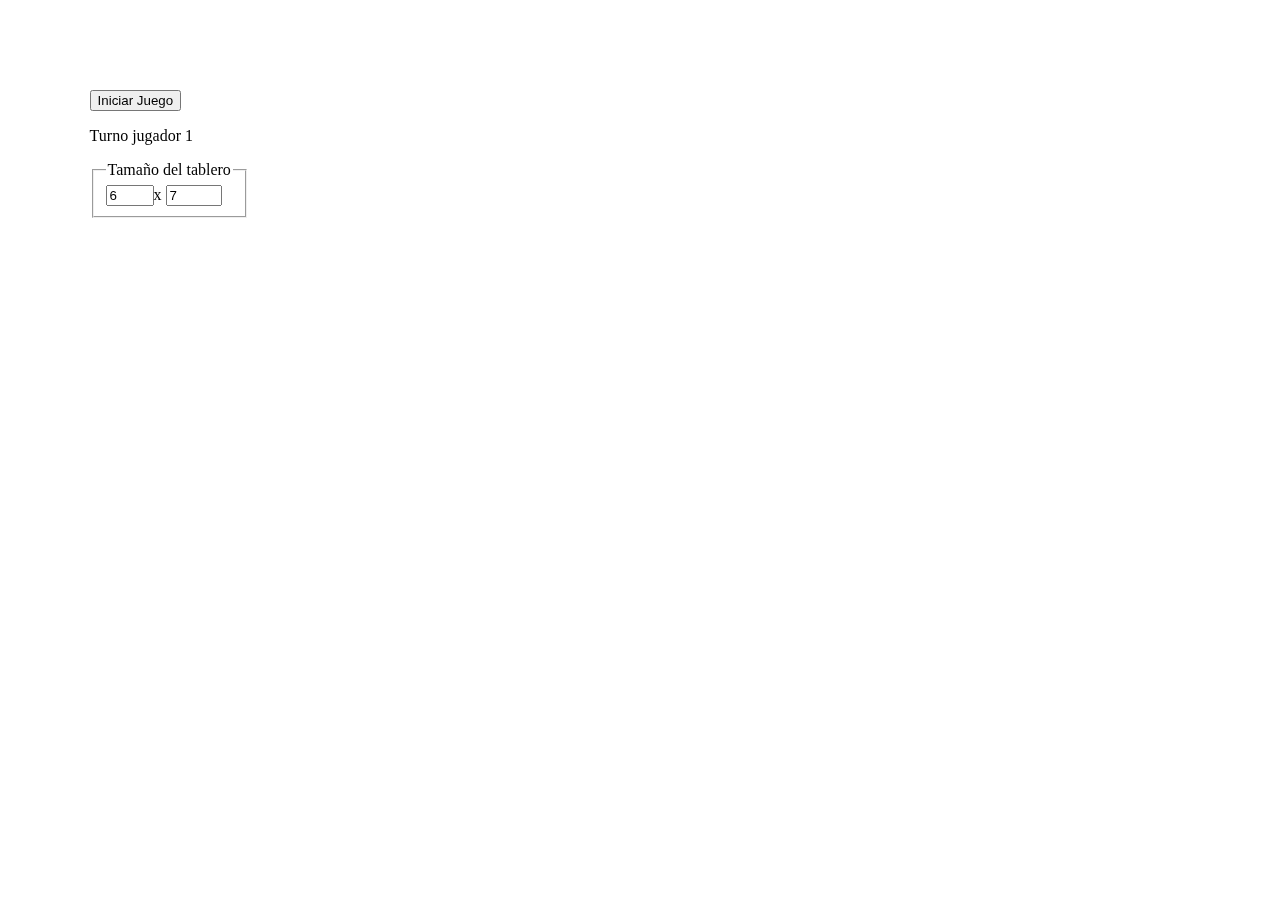
==== TP2/index.html @ 05258626 "prototipo inicial" ====
<!DOCTYPE html>
<html lang="en">
<head>
    <meta charset="UTF-8">
    <meta name="viewport" content="width=device-width, initial-scale=1.0">
    <title>TPE 2 - Coloca 4</title>
</head>
<style>
    .hidden{
        display: none;
    }
    .centrado{
        position: absolute;
        top: 50%;
        left: 50%;
        transform: translate(-50%, -50%);
    }
    .izquierda{
        padding-left: 7%;
        position: fixed;
        left: 0;
        top: 10%;
    }

</style>

<body>
    <div class="izquierda">
        <button id="btnIniciar">Iniciar Juego</button>
        <p>Turno jugador 1</p>
        <fieldset id="tamTablero">
            <legend>Tamaño del tablero</legend>
            <input type="number" name="" id="numFilas" value="6" min="4" max="8"><span>x</span>
            <input type="number" name="" id="numColumnas" value="7" min="4" max="12">
        </fieldset>
    </div>
    <div class="centrado">
        <canvas  id="canvas" class="hidden" style="border: 1px solid black;"></canvas>
    </div>
</body>
<script src="js/Ficha.js"></script>
<script src="js/Tablero.js"></script>
<script src="js/Juego.js"></script>
<script src="js/main.js"></script>
</html>
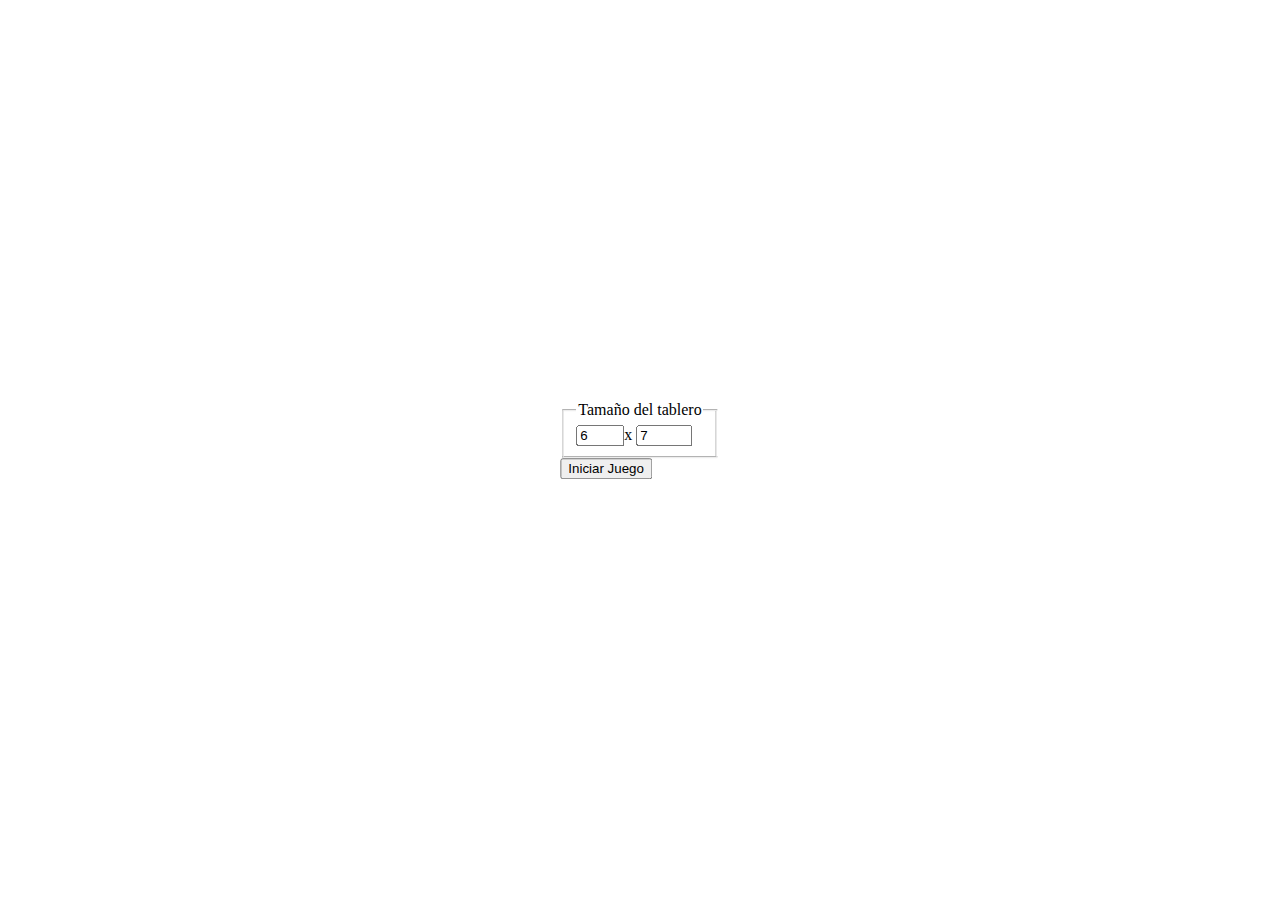
==== commit 28d81a84: "primer prototipo funcional" ====
--- a/TP2/index.html
+++ b/TP2/index.html
@@ -3,7 +3,7 @@
 <head>
     <meta charset="UTF-8">
     <meta name="viewport" content="width=device-width, initial-scale=1.0">
-    <title>TPE 2 - Coloca 4</title>
+    <title>TPE2 - Emboca 4</title>
 </head>
 <style>
     .hidden{
@@ -15,31 +15,23 @@
         left: 50%;
         transform: translate(-50%, -50%);
     }
-    .izquierda{
-        padding-left: 7%;
-        position: fixed;
-        left: 0;
-        top: 10%;
-    }
+
 
 </style>
 
 <body>
-    <div class="izquierda">
-        <button id="btnIniciar">Iniciar Juego</button>
-        <p>Turno jugador 1</p>
+    <div class="centrado">
         <fieldset id="tamTablero">
             <legend>Tamaño del tablero</legend>
             <input type="number" name="" id="numFilas" value="6" min="4" max="8"><span>x</span>
             <input type="number" name="" id="numColumnas" value="7" min="4" max="12">
         </fieldset>
-    </div>
-    <div class="centrado">
+        <button id="btnIniciar">Iniciar Juego</button>
+        <h2 id="turno"></h2>
         <canvas  id="canvas" class="hidden" style="border: 1px solid black;"></canvas>
     </div>
 </body>
 <script src="js/Ficha.js"></script>
 <script src="js/Tablero.js"></script>
-<script src="js/Juego.js"></script>
 <script src="js/main.js"></script>
 </html>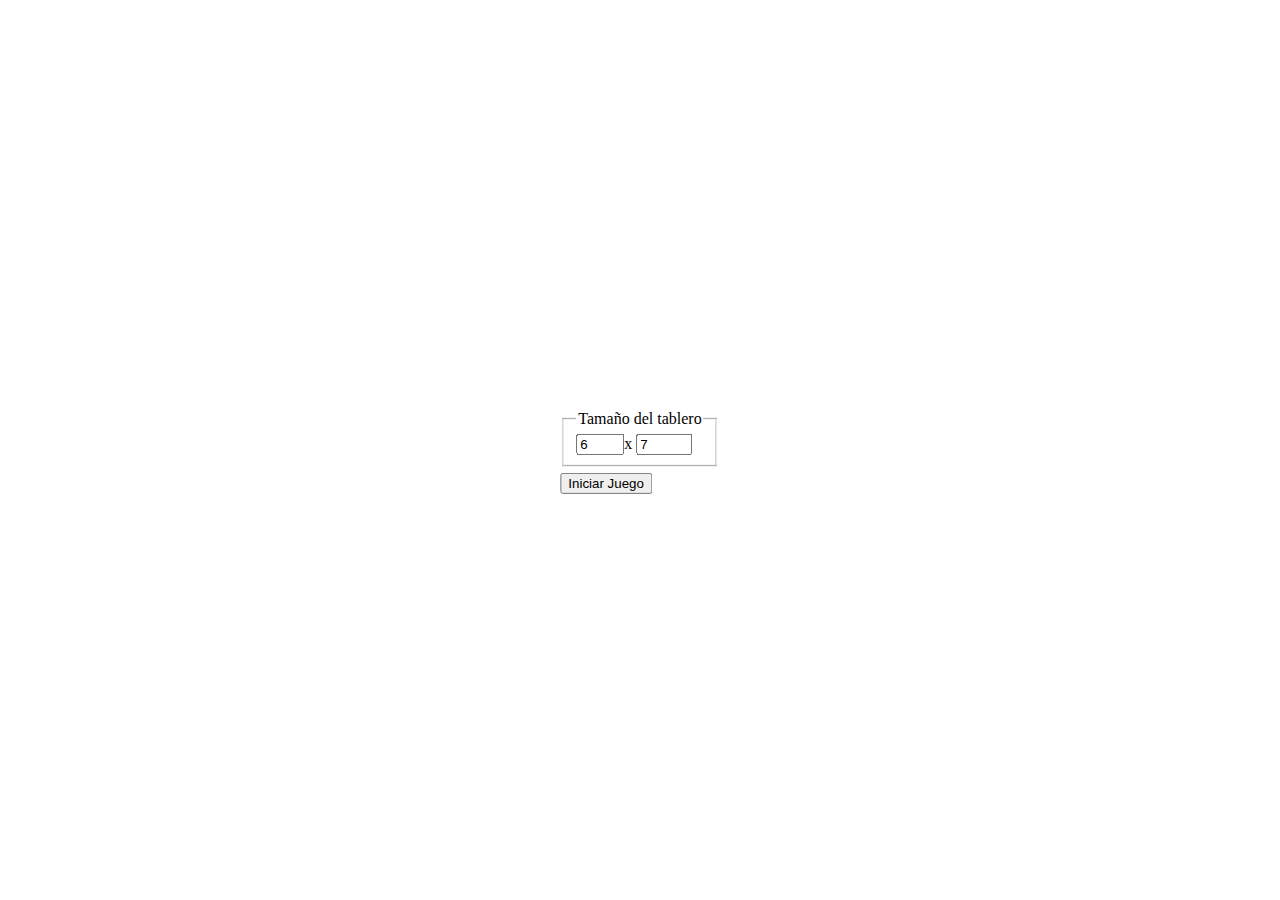
==== commit 278331b0: "added check for win, tie and graphics" ====
--- a/TP2/index.html
+++ b/TP2/index.html
@@ -13,9 +13,23 @@
         position: absolute;
         top: 50%;
         left: 50%;
-        transform: translate(-50%, -50%);
+        transform: translate(-50%, -48%);
     }
 
+    @keyframes resaltado{
+        0%{letter-spacing: 0em;}
+        50%{letter-spacing: 0.2em;}
+        100%{letter-spacing: 0em;}
+    }
+
+    .hinchable{
+
+        text-align: center;
+        animation-name: resaltado;
+        transition:font-weight 1.5s ease-out;
+        animation-duration: 3s;
+        animation-iteration-count: infinite;
+    }
 
 </style>
 
@@ -27,8 +41,9 @@
             <input type="number" name="" id="numColumnas" value="7" min="4" max="12">
         </fieldset>
         <button id="btnIniciar">Iniciar Juego</button>
-        <h2 id="turno"></h2>
-        <canvas  id="canvas" class="hidden" style="border: 1px solid black;"></canvas>
+        <h2 id="turno" class="hinchable" style="display: inline;"></h2>
+        </br>
+        <canvas  id="canvas" class="hidden"></canvas>
     </div>
 </body>
 <script src="js/Ficha.js"></script>
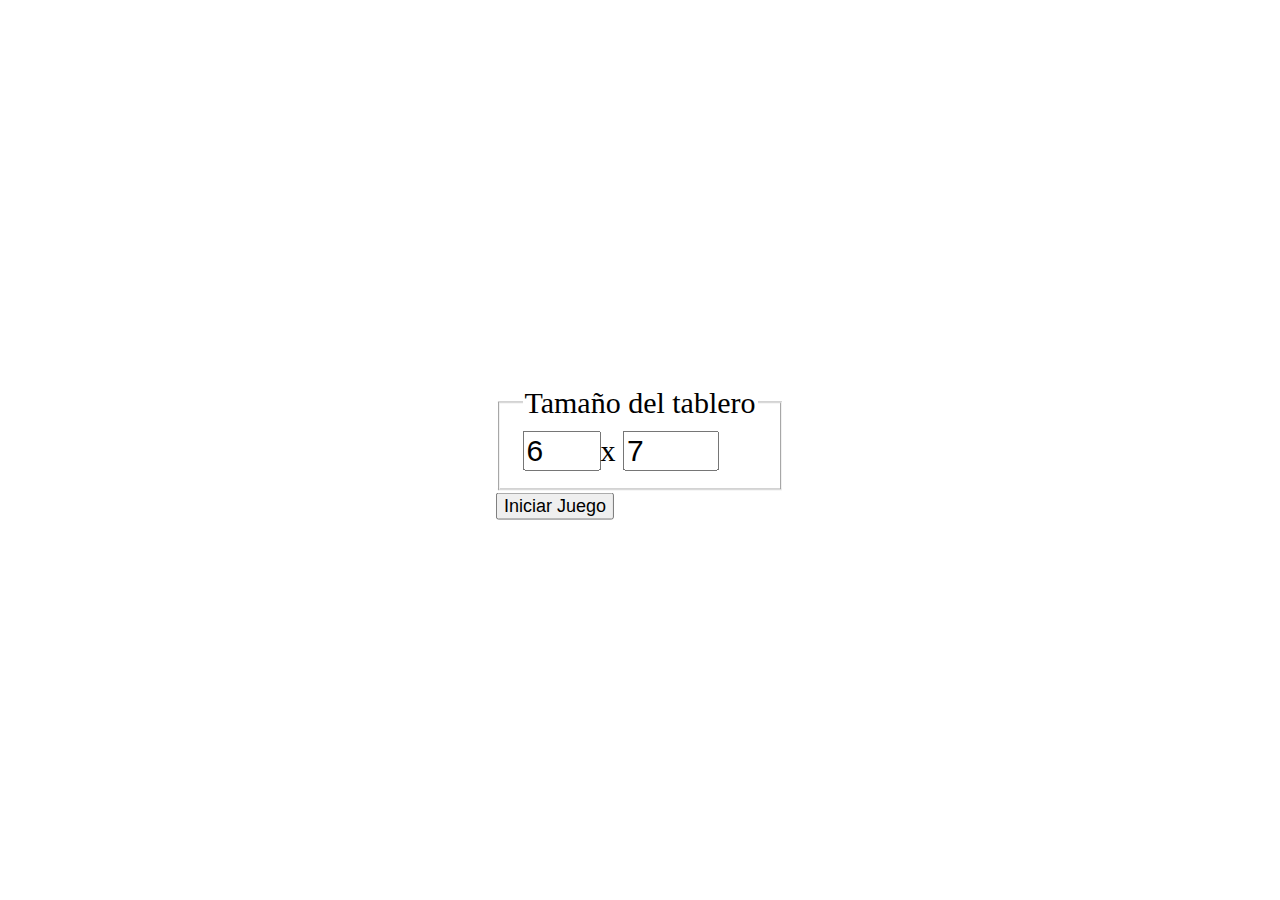
==== commit 92e53240: "board size fix & reload game" ====
--- a/TP2/index.html
+++ b/TP2/index.html
@@ -31,16 +31,20 @@
         animation-iteration-count: infinite;
     }
 
+    .letraGrande{
+        font-size: 30px;
+    }
+
 </style>
 
 <body>
     <div class="centrado">
-        <fieldset id="tamTablero">
+        <fieldset class="letraGrande" id="tamTablero">
             <legend>Tamaño del tablero</legend>
-            <input type="number" name="" id="numFilas" value="6" min="4" max="8"><span>x</span>
-            <input type="number" name="" id="numColumnas" value="7" min="4" max="12">
+            <input class="letraGrande" type="number" name="" id="numFilas" value="6" min="4" max="8"><span>x</span>
+            <input class="letraGrande" type="number" name="" id="numColumnas" value="7" min="4" max="12">
         </fieldset>
-        <button id="btnIniciar">Iniciar Juego</button>
+        <button id="btnIniciar" style="font-size: large;">Iniciar Juego</button>
         <h2 id="turno" class="hinchable" style="display: inline;"></h2>
         </br>
         <canvas  id="canvas" class="hidden"></canvas>
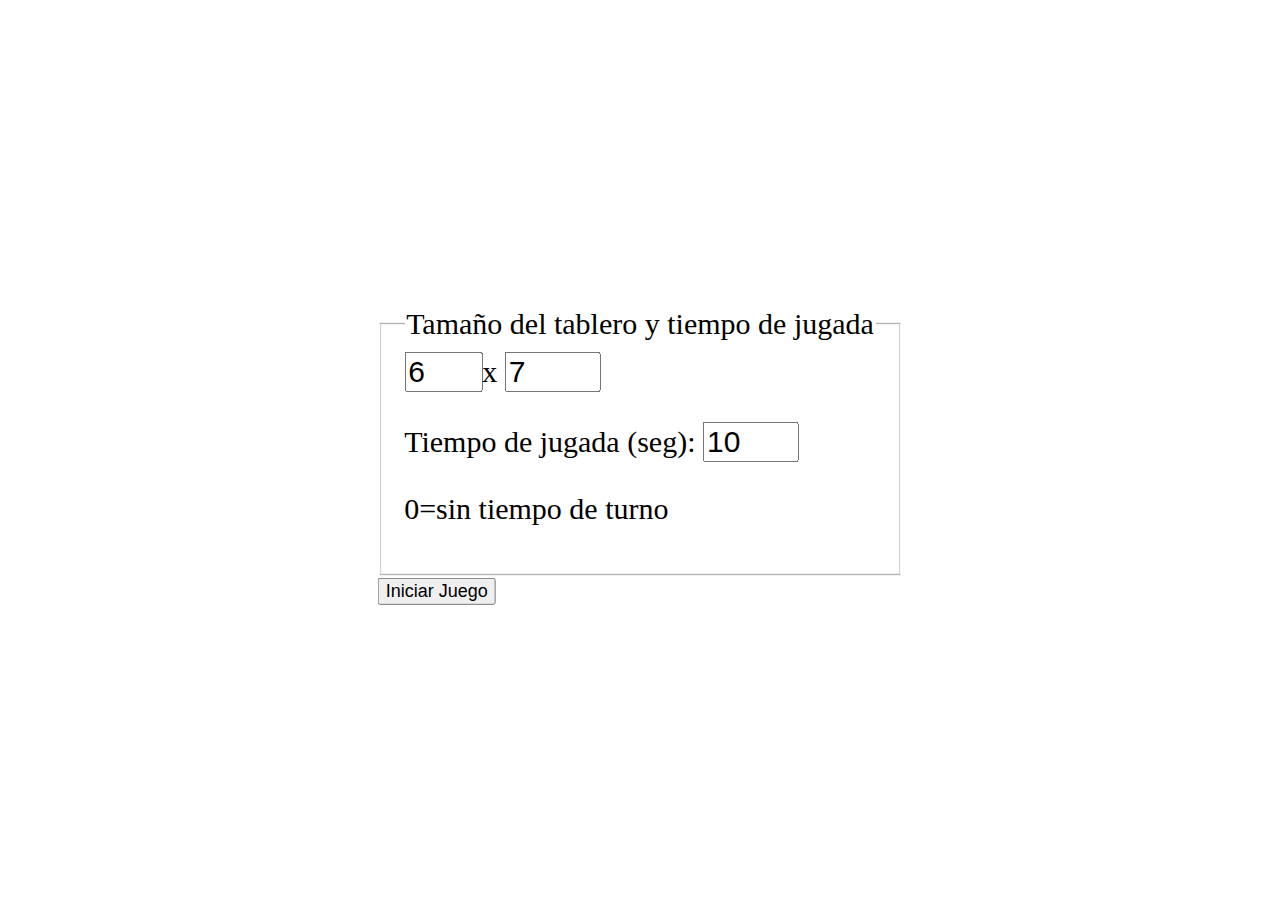
==== commit 1b8c9aa4: "added timer per turn" ====
--- a/TP2/index.html
+++ b/TP2/index.html
@@ -35,18 +35,27 @@
         font-size: 30px;
     }
 
+    .timer{
+        background-color: black;
+        height: 4px;
+    }
+
 </style>
 
 <body>
     <div class="centrado">
         <fieldset class="letraGrande" id="tamTablero">
-            <legend>Tamaño del tablero</legend>
+            <legend>Tamaño del tablero y tiempo de jugada</legend>
             <input class="letraGrande" type="number" name="" id="numFilas" value="6" min="4" max="8"><span>x</span>
             <input class="letraGrande" type="number" name="" id="numColumnas" value="7" min="4" max="12">
+            </br>
+            <p>Tiempo de jugada (seg): <input class="letraGrande" type="number" name="" id="tiempoJugada" value="10" min="0" max="30"></p>
+            <p>0=sin tiempo de turno</p>
         </fieldset>
         <button id="btnIniciar" style="font-size: large;">Iniciar Juego</button>
         <h2 id="turno" class="hinchable" style="display: inline;"></h2>
         </br>
+        <div id="timer" class="hidden"></div>
         <canvas  id="canvas" class="hidden"></canvas>
     </div>
 </body>
